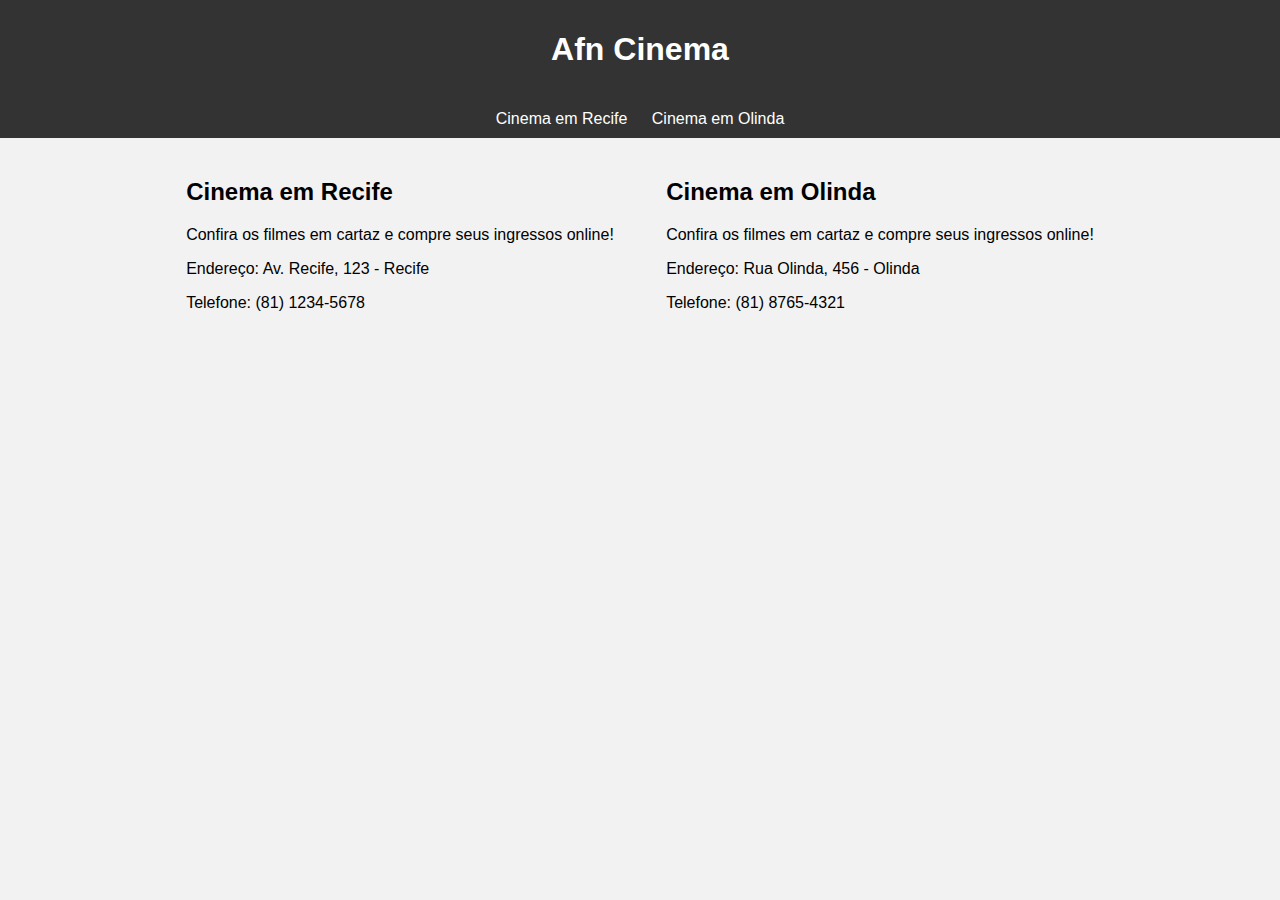
==== index.html @ 10275b6d "v1" ====
<!DOCTYPE html>
<html lang="pt-BR">
<head>
    <meta charset="UTF-8">
    <meta name="viewport" content="width=device-width, initial-scale=1.0">
    <title>Afn Cinema</title>
    <link rel="stylesheet" href="styles.css">
</head>
<body>
    <header>
        <h1>Afn Cinema</h1>
    </header>
    <nav>
        <a href="recife.html">Cinema em Recife</a>
        <a href="olinda.html">Cinema em Olinda</a>
    </nav>
    <div class="container">
        <section id="recife" class="cinema">
            <h2>Cinema em Recife</h2>
            <p>Confira os filmes em cartaz e compre seus ingressos online!</p>
            <p>Endereço: Av. Recife, 123 - Recife</p>
            <p>Telefone: (81) 1234-5678</p>
            <!-- Aqui você pode adicionar os filmes em cartaz e os horários disponíveis -->
        </section>
        <section id="olinda" class="cinema">
            <h2>Cinema em Olinda</h2>
            <p>Confira os filmes em cartaz e compre seus ingressos online!</p>
            <p>Endereço: Rua Olinda, 456 - Olinda</p>
            <p>Telefone: (81) 8765-4321</p>
            <!-- Aqui você pode adicionar os filmes em cartaz e os horários disponíveis -->
        </section>
    </div>
</body>
</html>
---- styles.css ----
body {
    font-family: Arial, sans-serif;
    margin: 0;
    padding: 0;
    background-color: #f2f2f2;
}

header {
    background-color: #333;
    color: #fff;
    padding: 10px 20px;
    text-align: center;
}

.container {
    max-width: 960px;
    margin: 20px auto;
    display: flex;
    flex-wrap: wrap;
    justify-content: space-around;
}

nav {
    background-color: #333;
    padding: 10px 20px;
    text-align: center;
}

nav a {
    color: #fff;
    text-decoration: none;
    margin: 0 10px;
}

nav a:hover {
    text-decoration: underline;
}

.card {
    background-color: #fff;
    border-radius: 5px;
    box-shadow: 0 2px 4px rgba(0, 0, 0, 0.1);
    margin: 10px;
    padding: 20px;
    width: 300px;
    text-align: center;
}

.card img {
    width: 200px;
    border-radius: 5px;
    margin-bottom: 10px;
}



.card h2 {
    font-size: 1.2em;
    margin: 0;
    color: #333;
}

.card p {
    color: #666;
}

.card ul {
    list-style: none;
    padding: 0;
}

.card ul li {
    margin-bottom: 5px;
}

.card button {
    background-color: #007bff;
    color: #fff;
    border: none;
    border-radius: 3px;
    padding: 8px 15px;
    cursor: pointer;
    transition: background-color 0.5s;
}

.trailer-button {
    display: block;
    text-align: center;
    margin: 10px auto; /* Adicionando margem superior e inferior e centralizando horizontalmente */
    width: 80px; /* Definindo uma largura fixa para o botão */
}


.card button:hover {
    background-color: #00b30f;
}

a {
    text-decoration: none;
}
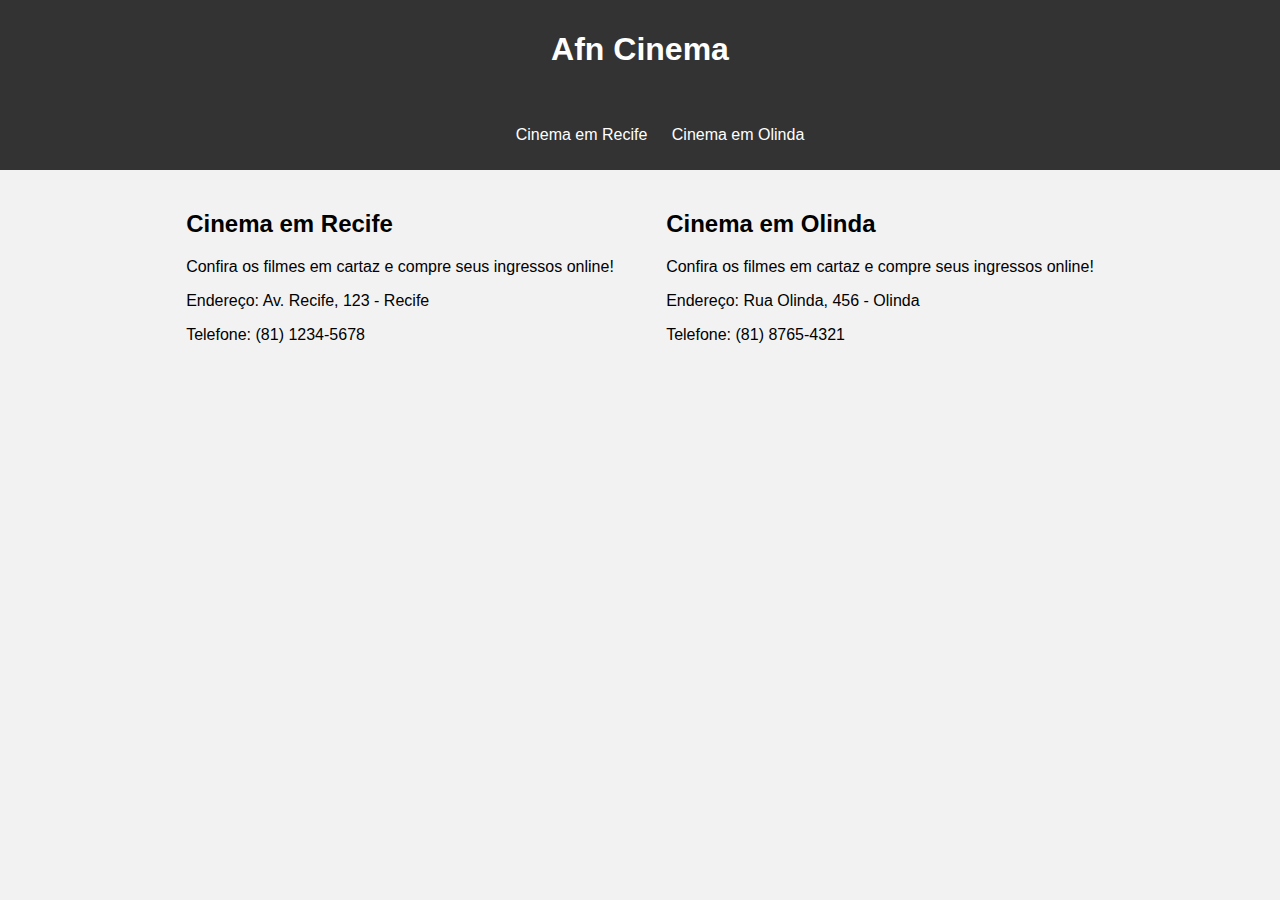
==== commit 376af72c: "Ajuste Nav index.html" ====
--- a/index.html
+++ b/index.html
@@ -11,9 +11,11 @@
         <h1>Afn Cinema</h1>
     </header>
     <nav>
-        <a href="recife.html">Cinema em Recife</a>
-        <a href="olinda.html">Cinema em Olinda</a>
-    </nav>
+        <ul>
+          <a href="recife.html">Cinema em Recife</a>
+          <a href="olinda.html">Cinema em Olinda</a>
+        </ul>
+      </nav>
     <div class="container">
         <section id="recife" class="cinema">
             <h2>Cinema em Recife</h2>
